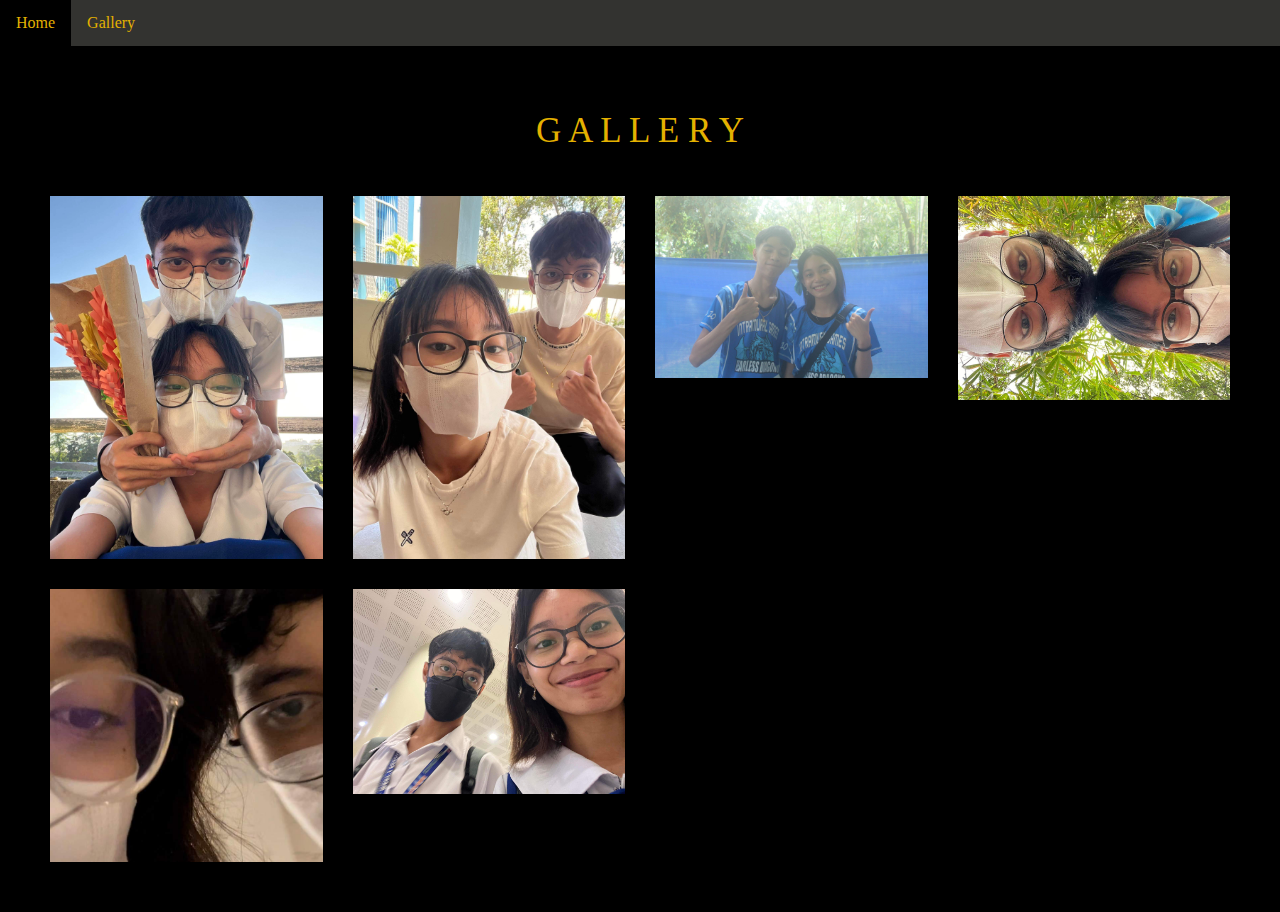
==== gallery.html @ d13fdb82 "Update gallery.html" ====
<html>
<head>

   <meta name="viewport" content="width=device-width, initial scale=1.0">
   <link rel="stylesheet" href="style.css">
   <link rel="stylesheet" href="lightbox.css">
<style>
 ul{
     font-family:Times New Roman;
	 list-style-type:none;
	 margin:0;
	 padding:0;
	 overflow:hidden;
	 background-color:#333330;
	 }
	 li{
	 float:left;
	 } 
	 li a{
	 display:block;
	 color:#e4b100;
	 text-align:center;
	 padding:14px 16px;
	 text-decoration:none;
	 }
	 li a:hover{
	 background-color:#000000;
	 }
	 
	H1 {
	   color:e4b100;
	   font-family:Consolas;
	   text-align:Center;
	   font-size:30px;
	   font-weight:lighter;
	   height: 100;
	   
	}
 



</style>
</head>
<body style="background-color:black;">

     <section>
     <ul>
	 <li><a href="index.html">Home</a></li>
	 <li><a href="gallery.html">Gallery</a></li>
	 </ul>
     </section>
	 <div class="container">
	 
	  <H1>G A L L E R Y</H1>
	 <div class="gallery">
	 <a href="sparksimages/1.JPG" data-lightbox="shasha" data-title="Flower from Her">
	  <img src="sparksimages/1.JPG">
	 </a>
	
	 <a href="sparksimages/2.JPG" data-lightbox="shasha" data-title="She is quite the Dancer">
	  <img src="sparksimages/2.JPG">
	 </a>
	 
	  <a href="sparksimages/3.JPG" data-lightbox="shasha" data-title="Intramurals">
	  <img src="sparksimages/3.JPG">
	 </a>
	 
	  <a href="sparksimages/4.JPG" data-lightbox="shasha" data-title="Greens">
	  <img src="sparksimages/4.JPG">
	 </a>
	 
	  <a href="sparksimages/5.JPG" data-lightbox="shasha" data-title="Eyes">
	  <img src="sparksimages/5.JPG">
	 </a>
	 
	  <a href="sparksimages/6.JPG" data-lightbox="shasha" data-title="Far from Home">
	  <img src="sparksimages/6.JPG">
	 </a>
	 
	 
	 </div>
	 </div>
	<script src="lightbox-plus-jquery.js"></script>
	 
</body>	
</html>
---- style.css ----
*{
	margin:0;
	padding:0;
	box-sizing: border-box;
	font-family:Consolas;
}
.container {

	min-height:50vh;
	position: relative;
	padding:50px;
	}
	
.container h1 {
	font-size: 35px;
	font-family:Consolas;
	text-align:center;
	font-weight:normal;
	padding:15px;
	color:#e4b100
	height: 10vh;

}
	
	.gallery {
		display:grid;
		grid-template-columns: repeat(auto-fit, minmax(250px, 1fr));
		grid-gap:30px;
	}
	.gallery img {
		width:100%;
	    
	}
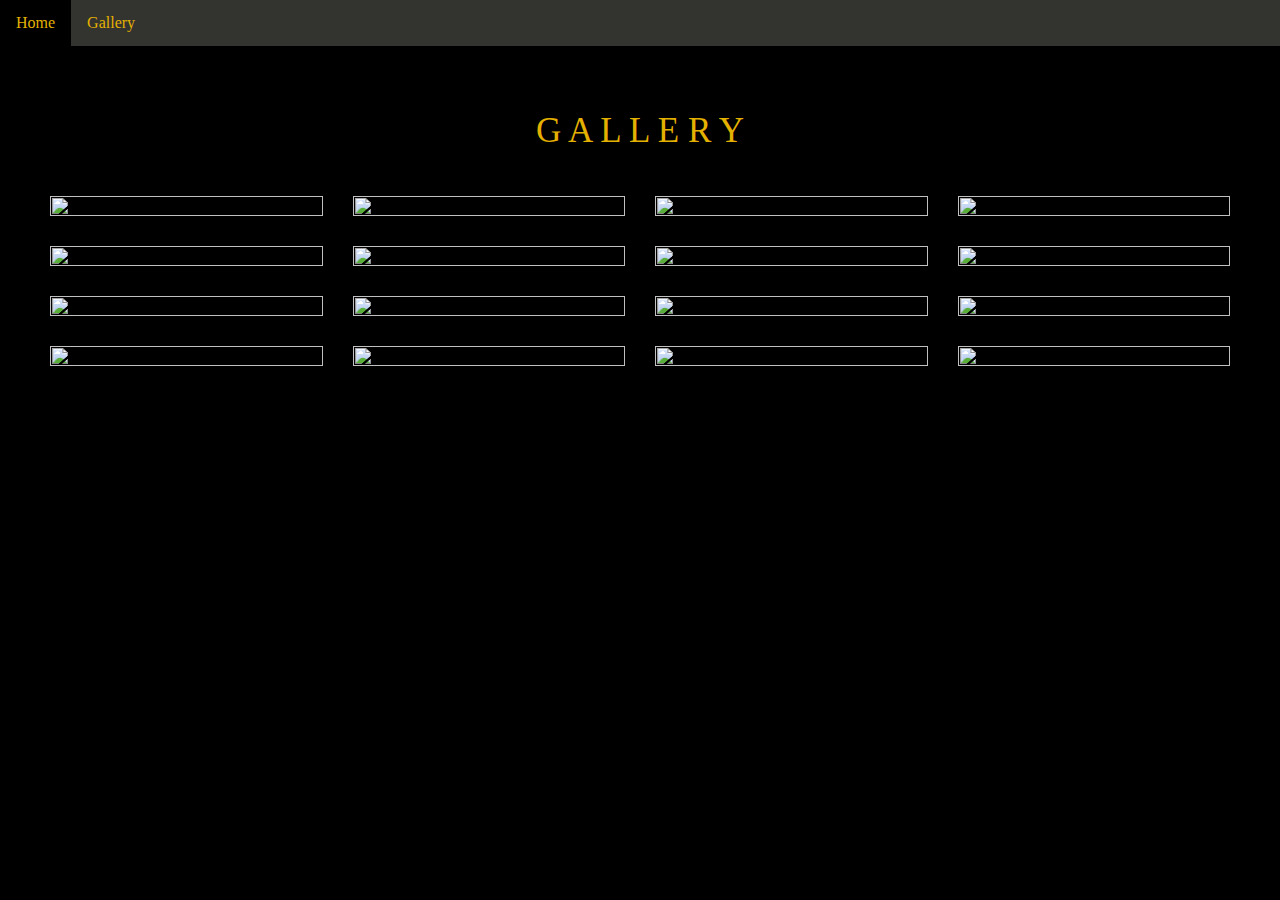
==== commit ffaf8610: "Updated Page" ====
--- a/gallery.html
+++ b/gallery.html
@@ -54,29 +54,71 @@
 	 
 	  <H1>G A L L E R Y</H1>
 	 <div class="gallery">
-	 <a href="sparksimages/1.JPG" data-lightbox="shasha" data-title="Flower from Her">
-	  <img src="sparksimages/1.JPG">
+	 <a href="sparksimages/1.jpg" data-lightbox="shasha" data-title="Flower from Her">
+	  <img src="sparksimages/1.jpg">
 	 </a>
 	
-	 <a href="sparksimages/2.JPG" data-lightbox="shasha" data-title="She is quite the Dancer">
-	  <img src="sparksimages/2.JPG">
+	 <a href="sparksimages/2.jpg" data-lightbox="shasha" data-title="She is quite the Dancer">
+	  <img src="sparksimages/2.jpg">
 	 </a>
 	 
-	  <a href="sparksimages/3.JPG" data-lightbox="shasha" data-title="Intramurals">
-	  <img src="sparksimages/3.JPG">
+	  <a href="sparksimages/3.jpg" data-lightbox="shasha" data-title="Intramurals">
+	  <img src="sparksimages/3.jpg">
 	 </a>
 	 
-	  <a href="sparksimages/4.JPG" data-lightbox="shasha" data-title="Greens">
-	  <img src="sparksimages/4.JPG">
+	  <a href="sparksimages/4.jpg" data-lightbox="shasha" data-title="Greens">
+	  <img src="sparksimages/4.jpg">
 	 </a>
 	 
-	  <a href="sparksimages/5.JPG" data-lightbox="shasha" data-title="Eyes">
-	  <img src="sparksimages/5.JPG">
+	  <a href="sparksimages/5.jpg" data-lightbox="shasha" data-title="Eyes">
+	  <img src="sparksimages/5.jpg">
 	 </a>
 	 
-	  <a href="sparksimages/6.JPG" data-lightbox="shasha" data-title="Far from Home">
-	  <img src="sparksimages/6.JPG">
+	  <a href="sparksimages/6.jpg" data-lightbox="shasha" data-title="Far from Home">
+	  <img src="sparksimages/6.jpg">
 	 </a>
+	 
+	 	  <a href="sparksimages/7.jpg" data-lightbox="shasha" data-title="Gabi">
+	  <img src="sparksimages/7.jpg">
+	 </a>
+	 
+	 	  <a href="sparksimages/8.jpg" data-lightbox="shasha" data-title="Bears">
+	  <img src="sparksimages/8.jpg">
+	 </a>
+	 
+	 	  <a href="sparksimages/9.jpg" data-lightbox="shasha" data-title="Paparazzis">
+	  <img src="sparksimages/9.jpg">
+	 </a>
+	 
+	 	  <a href="sparksimages/10.jpg" data-lightbox="shasha" data-title="Heart to Heart">
+	  <img src="sparksimages/10.jpg">
+	 </a>
+	 
+	 	  <a href="sparksimages/11.jpg" data-lightbox="shasha" data-title="20/20 Vision">
+	  <img src="sparksimages/11.jpg">
+	 </a>
+	 
+	 	  <a href="sparksimages/12.jpg" data-lightbox="shasha" data-title="Tall">
+	  <img src="sparksimages/12.jpg">
+	 </a>
+	 
+	 	  <a href="sparksimages/13.jpg" data-lightbox="shasha" data-title="Accross the Spider-Verse">
+	  <img src="sparksimages/13.jpg">
+	 </a>
+	 
+	 	  <a href="sparksimages/14.jpg" data-lightbox="shasha" data-title="Cute">
+	  <img src="sparksimages/14.jpg">
+	 </a>
+	 
+	 	  <a href="sparksimages/15.jpg" data-lightbox="shasha" data-title="Pretty Eyes">
+	  <img src="sparksimages/15.jpg">
+	 </a>
+	 
+	 	  <a href="sparksimages/16.jpg" data-lightbox="shasha" data-title="Everything About Her is Pretty">
+	  <img src="sparksimages/16.jpg">
+	 </a>
+	 
+	 
 	 
 	 
 	 </div>
@@ -84,4 +126,4 @@
 	<script src="lightbox-plus-jquery.js"></script>
 	 
 </body>	
-</html>
+</html>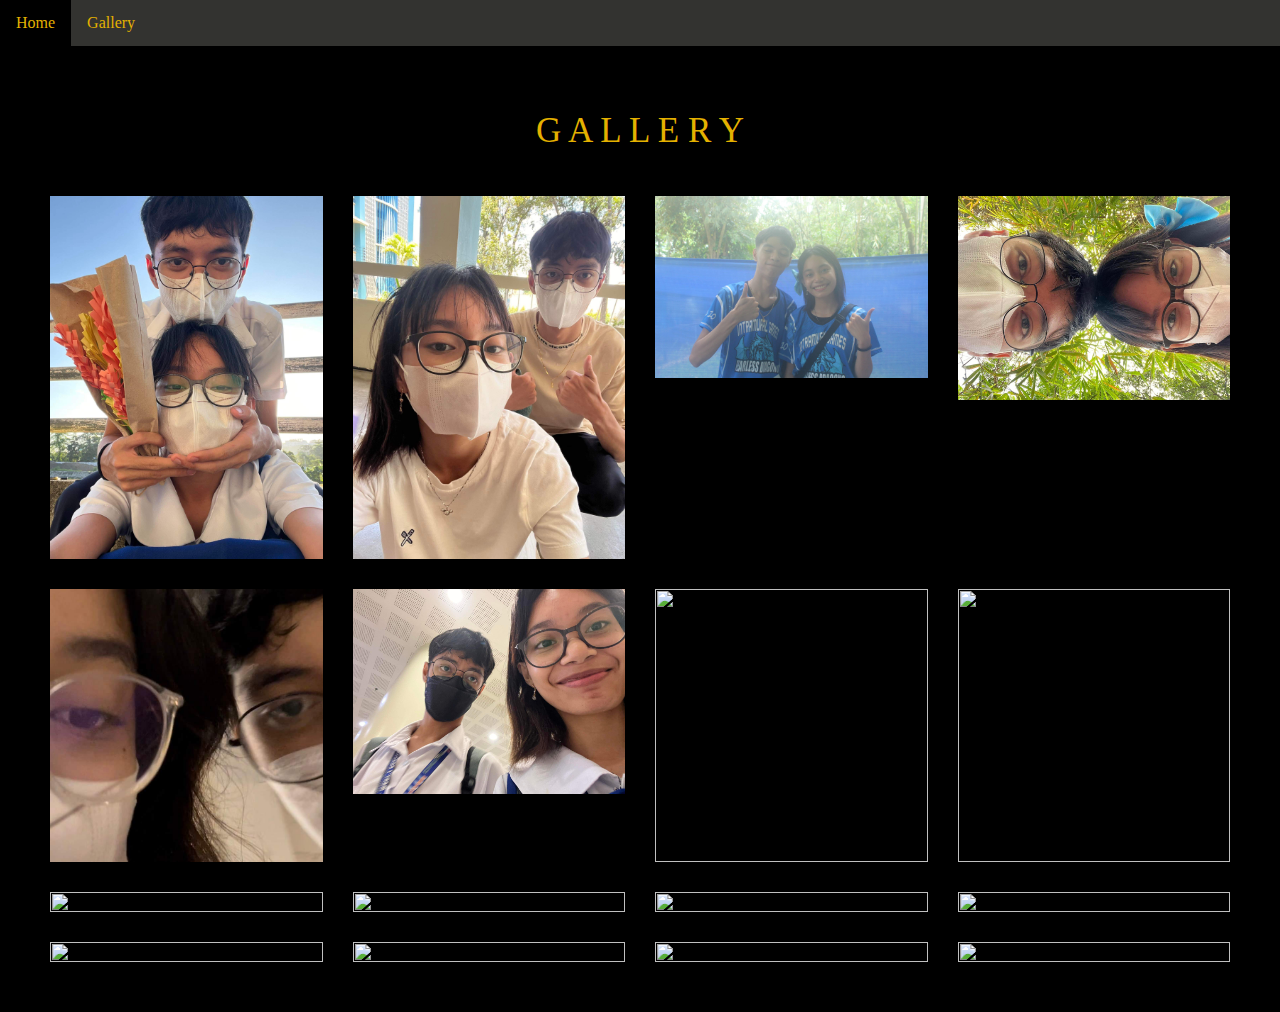
==== commit 02da6617: "Merge branch 'main' of https://github.com/zirjo1/zirjo1.github.io" ====
--- a/gallery.html
+++ b/gallery.html
@@ -54,28 +54,28 @@
 	 
 	  <H1>G A L L E R Y</H1>
 	 <div class="gallery">
-	 <a href="sparksimages/1.jpg" data-lightbox="shasha" data-title="Flower from Her">
-	  <img src="sparksimages/1.jpg">
+	 <a href="sparksimages/1.JPG" data-lightbox="shasha" data-title="Flower from Her">
+	  <img src="sparksimages/1.JPG">
 	 </a>
 	
-	 <a href="sparksimages/2.jpg" data-lightbox="shasha" data-title="She is quite the Dancer">
-	  <img src="sparksimages/2.jpg">
+	 <a href="sparksimages/2.JPG" data-lightbox="shasha" data-title="She is quite the Dancer">
+	  <img src="sparksimages/2.JPG">
 	 </a>
 	 
-	  <a href="sparksimages/3.jpg" data-lightbox="shasha" data-title="Intramurals">
-	  <img src="sparksimages/3.jpg">
+	  <a href="sparksimages/3.JPG" data-lightbox="shasha" data-title="Intramurals">
+	  <img src="sparksimages/3.JPG">
 	 </a>
 	 
-	  <a href="sparksimages/4.jpg" data-lightbox="shasha" data-title="Greens">
-	  <img src="sparksimages/4.jpg">
+	  <a href="sparksimages/4.JPG" data-lightbox="shasha" data-title="Greens">
+	  <img src="sparksimages/4.JPG">
 	 </a>
 	 
-	  <a href="sparksimages/5.jpg" data-lightbox="shasha" data-title="Eyes">
-	  <img src="sparksimages/5.jpg">
+	  <a href="sparksimages/5.JPG" data-lightbox="shasha" data-title="Eyes">
+	  <img src="sparksimages/5.JPG">
 	 </a>
 	 
-	  <a href="sparksimages/6.jpg" data-lightbox="shasha" data-title="Far from Home">
-	  <img src="sparksimages/6.jpg">
+	  <a href="sparksimages/6.JPG" data-lightbox="shasha" data-title="Far from Home">
+	  <img src="sparksimages/6.JPG">
 	 </a>
 	 
 	 	  <a href="sparksimages/7.jpg" data-lightbox="shasha" data-title="Gabi">
@@ -126,4 +126,4 @@
 	<script src="lightbox-plus-jquery.js"></script>
 	 
 </body>	
-</html>+</html>
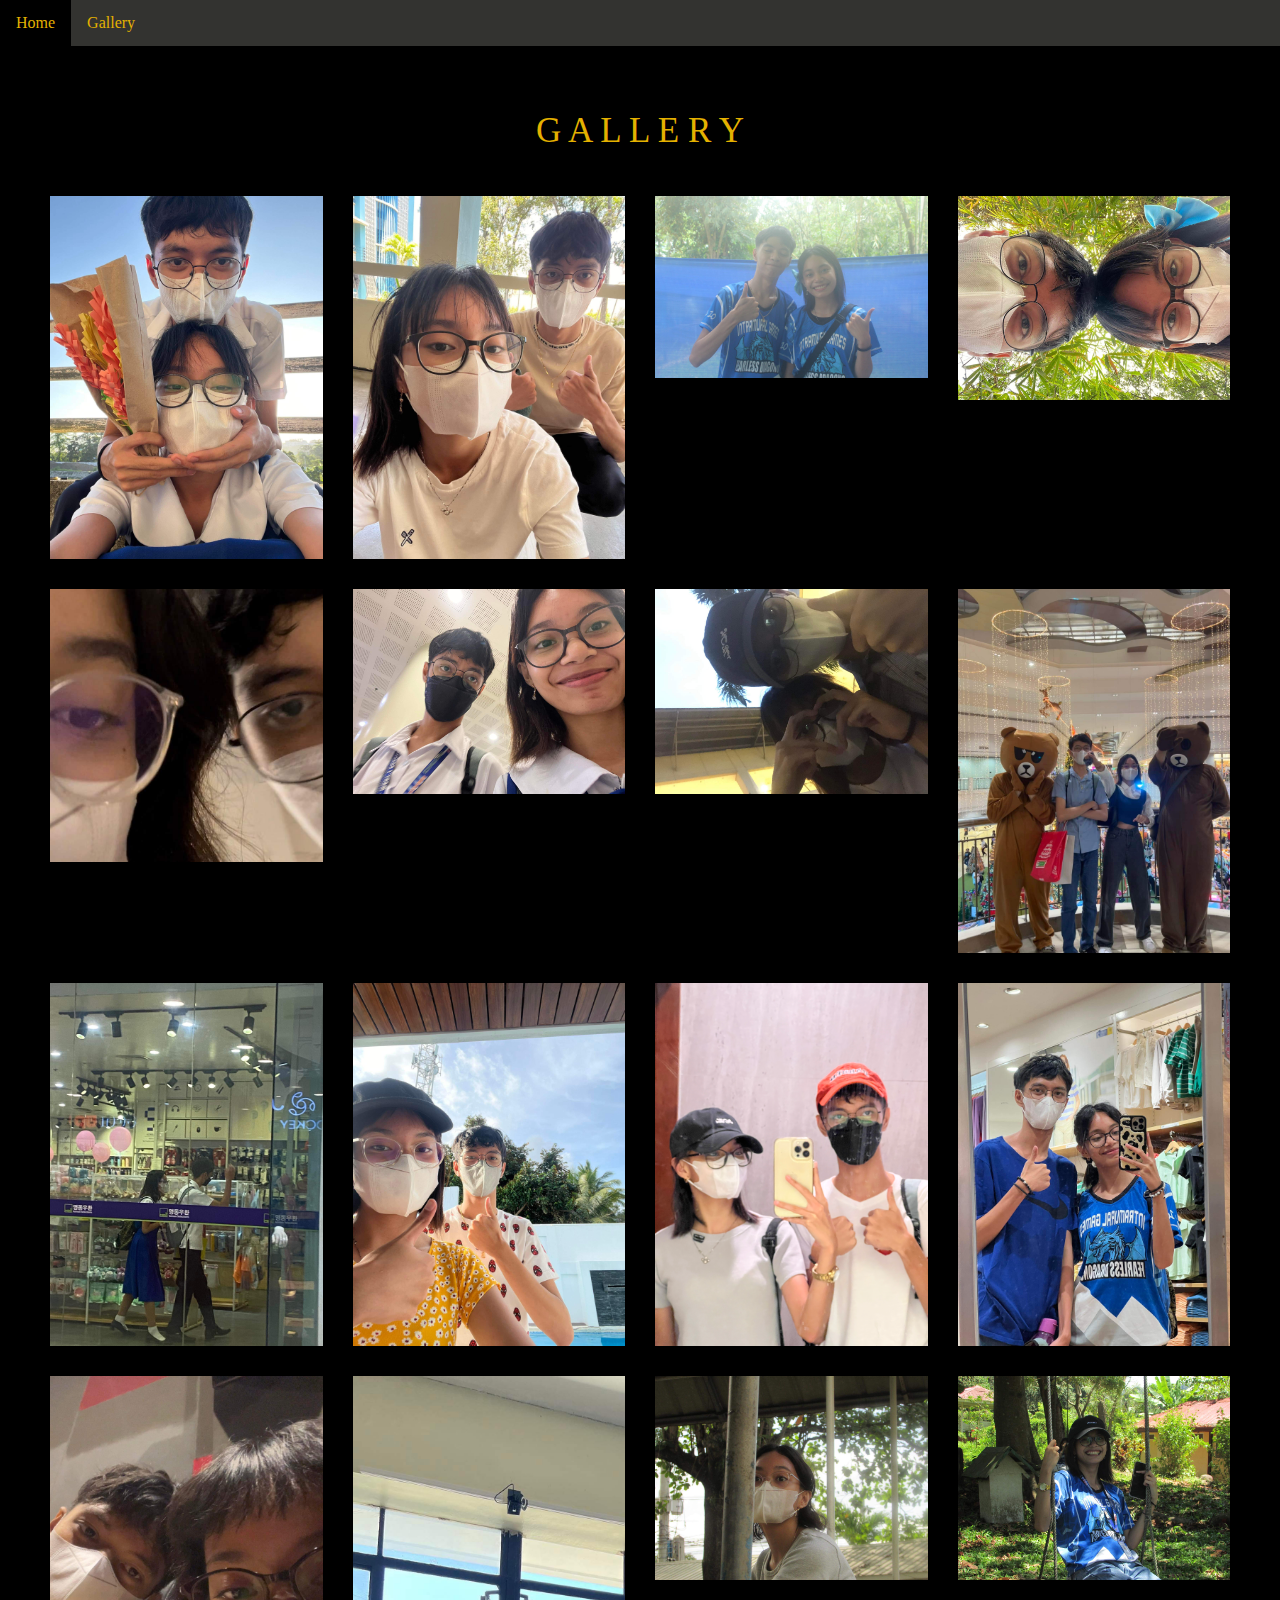
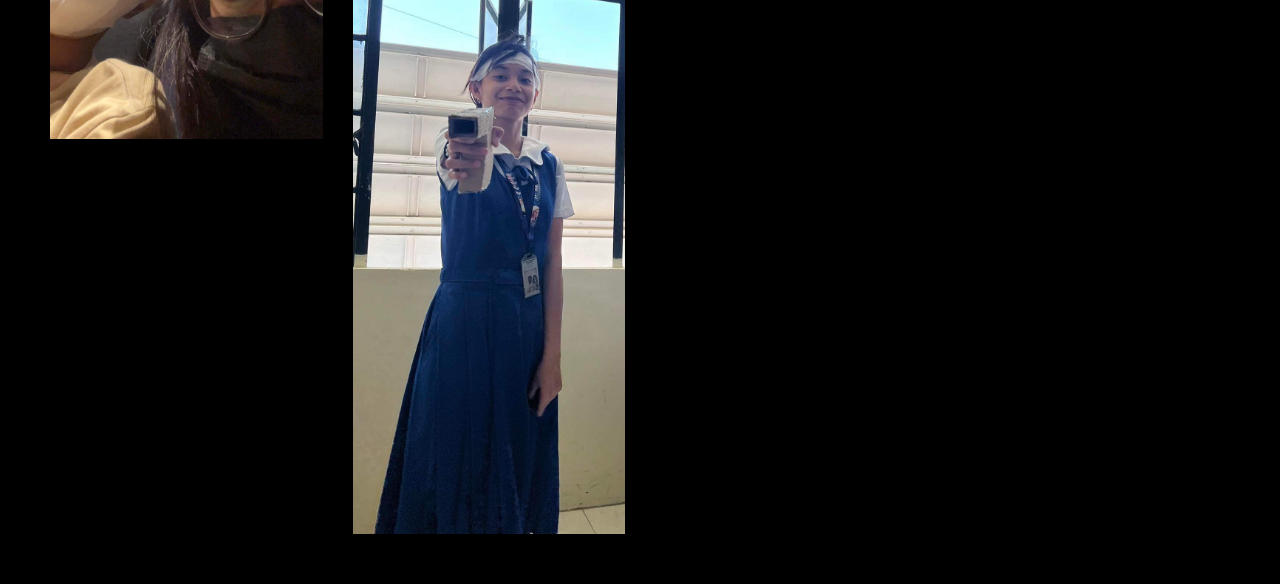
==== commit 259d43ef: "Update gallery.html" ====
--- a/gallery.html
+++ b/gallery.html
@@ -78,44 +78,44 @@
 	  <img src="sparksimages/6.JPG">
 	 </a>
 	 
-	 	  <a href="sparksimages/7.jpg" data-lightbox="shasha" data-title="Gabi">
-	  <img src="sparksimages/7.jpg">
+	 	  <a href="sparksimages/7.JPG" data-lightbox="shasha" data-title="Gabi">
+	  <img src="sparksimages/7.JPG">
 	 </a>
 	 
-	 	  <a href="sparksimages/8.jpg" data-lightbox="shasha" data-title="Bears">
-	  <img src="sparksimages/8.jpg">
+	 	  <a href="sparksimages/8.JPG" data-lightbox="shasha" data-title="Bears">
+	  <img src="sparksimages/8.JPG">
 	 </a>
 	 
-	 	  <a href="sparksimages/9.jpg" data-lightbox="shasha" data-title="Paparazzis">
-	  <img src="sparksimages/9.jpg">
+	 	  <a href="sparksimages/9.JPG" data-lightbox="shasha" data-title="Paparazzis">
+	  <img src="sparksimages/9.JPG">
 	 </a>
 	 
-	 	  <a href="sparksimages/10.jpg" data-lightbox="shasha" data-title="Heart to Heart">
-	  <img src="sparksimages/10.jpg">
+	 	  <a href="sparksimages/10.JPG" data-lightbox="shasha" data-title="Heart to Heart">
+	  <img src="sparksimages/10.JPG">
 	 </a>
 	 
-	 	  <a href="sparksimages/11.jpg" data-lightbox="shasha" data-title="20/20 Vision">
-	  <img src="sparksimages/11.jpg">
+	 	  <a href="sparksimages/11.JPG" data-lightbox="shasha" data-title="20/20 Vision">
+	  <img src="sparksimages/11.JPG">
 	 </a>
 	 
-	 	  <a href="sparksimages/12.jpg" data-lightbox="shasha" data-title="Tall">
-	  <img src="sparksimages/12.jpg">
+	 	  <a href="sparksimages/12.JPG" data-lightbox="shasha" data-title="Tall">
+	  <img src="sparksimages/12.JPG">
 	 </a>
 	 
-	 	  <a href="sparksimages/13.jpg" data-lightbox="shasha" data-title="Accross the Spider-Verse">
-	  <img src="sparksimages/13.jpg">
+	 	  <a href="sparksimages/13.JPG" data-lightbox="shasha" data-title="Accross the Spider-Verse">
+	  <img src="sparksimages/13.JPG">
 	 </a>
 	 
-	 	  <a href="sparksimages/14.jpg" data-lightbox="shasha" data-title="Cute">
-	  <img src="sparksimages/14.jpg">
+	 	  <a href="sparksimages/14.JPG" data-lightbox="shasha" data-title="Cute">
+	  <img src="sparksimages/14.JPG">
 	 </a>
 	 
-	 	  <a href="sparksimages/15.jpg" data-lightbox="shasha" data-title="Pretty Eyes">
-	  <img src="sparksimages/15.jpg">
+	 	  <a href="sparksimages/15.JPG" data-lightbox="shasha" data-title="Pretty Eyes">
+	  <img src="sparksimages/15.JPG">
 	 </a>
 	 
-	 	  <a href="sparksimages/16.jpg" data-lightbox="shasha" data-title="Everything About Her is Pretty">
-	  <img src="sparksimages/16.jpg">
+	 	  <a href="sparksimages/16.JPG" data-lightbox="shasha" data-title="Everything About Her is Pretty">
+	  <img src="sparksimages/16.JPG">
 	 </a>
 	 
 	 
@@ -126,4 +126,4 @@
 	<script src="lightbox-plus-jquery.js"></script>
 	 
 </body>	
-</html>
+</html>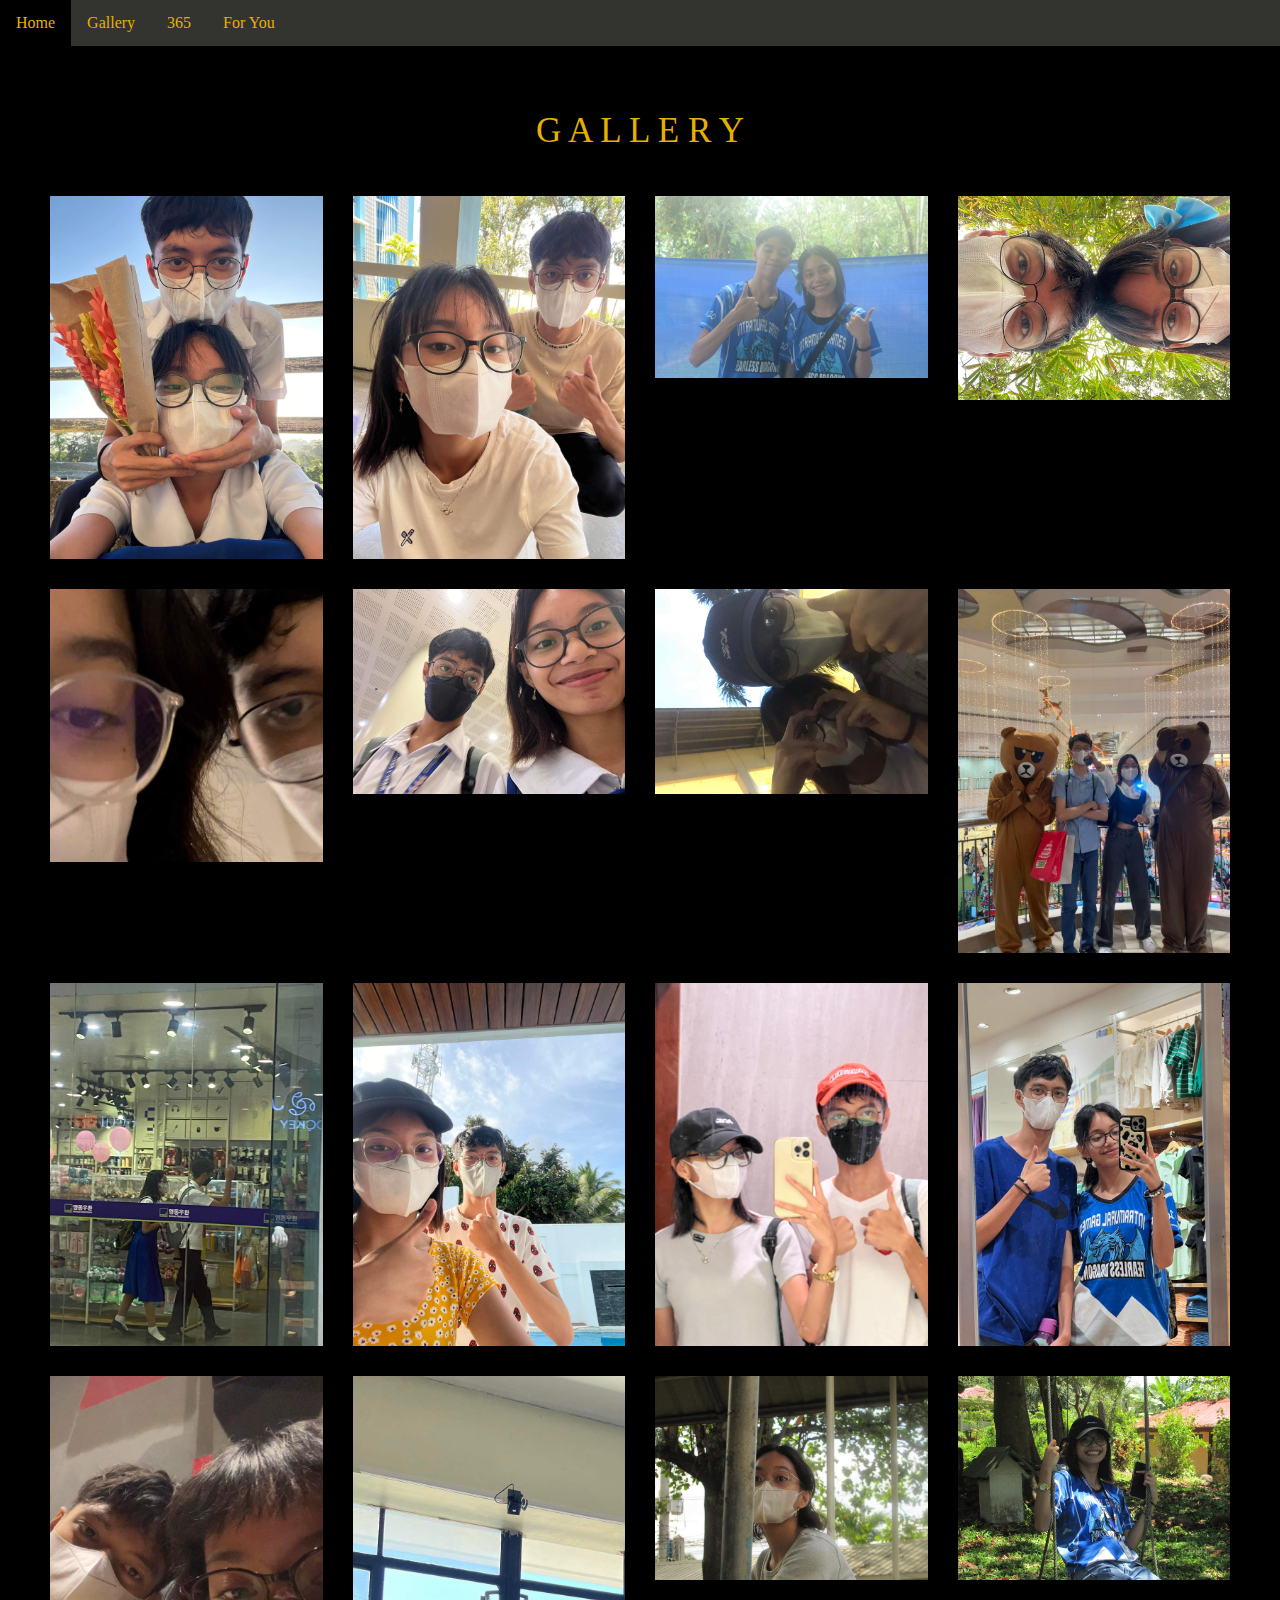
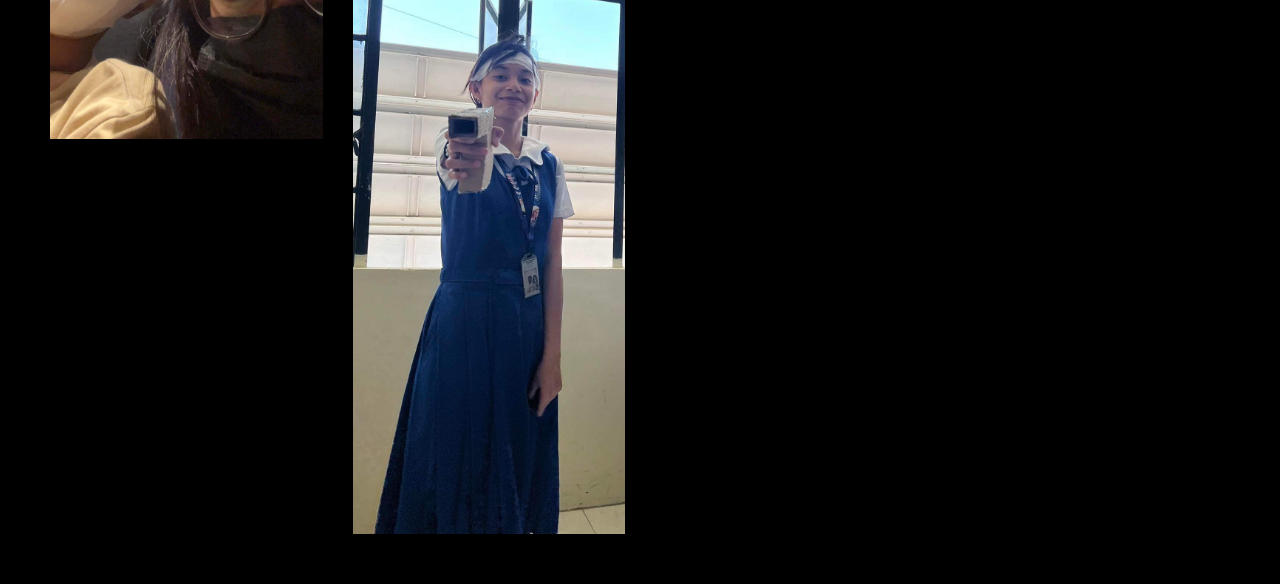
==== commit 91d376cd: "updated" ====
--- a/gallery.html
+++ b/gallery.html
@@ -5,6 +5,19 @@
    <link rel="stylesheet" href="style.css">
    <link rel="stylesheet" href="lightbox.css">
 <style>
+@keyframes fadeIn {
+  from {
+                opacity: 0;
+				transition: opacity 1s ease-in-out;
+            }
+            to {
+                opacity: 1;
+            }
+        }
+        
+        body {
+            animation: fadeIn 1s ease-in-out;
+        }
  ul{
      font-family:Times New Roman;
 	 list-style-type:none;
@@ -48,6 +61,8 @@
      <ul>
 	 <li><a href="index.html">Home</a></li>
 	 <li><a href="gallery.html">Gallery</a></li>
+	 <li><a href="sha1.html">365</a></li>
+	  <li><a href="letter.html">For You</a></li>
 	 </ul>
      </section>
 	 <div class="container">
